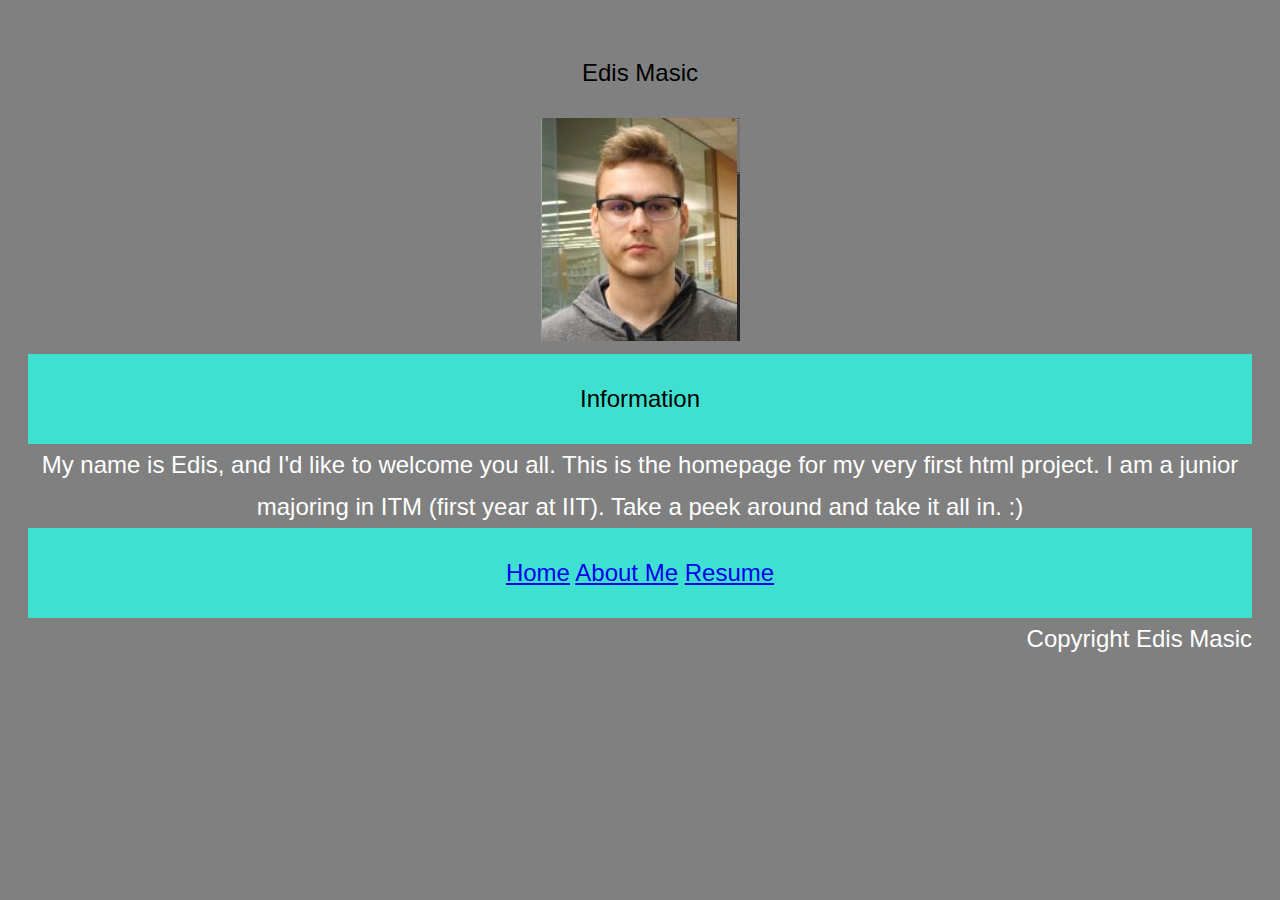
==== index.html @ 7557d163 "pathing" ====
<!DOCTYPE html>
<html lang="en">
<head>
    <meta charset="UTF-8">
    <meta http-equiv="X-UA-Compatible" content="IE=edge">
    <meta name="viewport" content="width=device-width, initial-scale=1.0">
    <link rel="stylesheet" media="screen" href="/assets/screen.css" />
    <title>Home:Edis Masic</title> 
   </head>
   <body>
        
    <H1>
        Edis Masic 
    </H1>
    <figure>
        <img src="/assets/Me.JPG" alt="Image of me!">
    </figure>
  
<main id="content"> </main>
<article id="info">
<h2>Information</h2>
    <p>
        My name is Edis, and I'd like to welcome you all. This is the homepage for my very first html project.
        I am a junior majoring in ITM (first year at IIT). Take a peek around and take it all in. :)
    </p>

</article>



    <nav id="navigation">
        <a href="/">Home</a>
        <a href="/About/index.html" > About Me</a>
        <a href="/Resume/index.html">Resume</a>
      </nav>
      



   
    <footer>
        Copyright Edis Masic 
    </footer>
</body>
</html>
---- assets/screen.css ----
/* http://meyerweb.com/eric/tools/css/reset/
  v2.0 | 20110126
  License: none (public domain)
*/
/* stylelint-disable*/
a,abbr,acronym,address,applet,article,aside,audio,b,big,blockquote,body,canvas,caption,center,cite,code,dd,del,details,dfn,div,dl,dt,em,embed,fieldset,figcaption,figure,footer,form,h1,h2,h3,h4,h5,h6,header,hgroup,html,i,iframe,img,ins,kbd,label,legend,li,mark,menu,nav,object,ol,output,p,pre,q,ruby,s,samp,section,small,span,strike,strong,sub,summary,sup,table,tbody,td,tfoot,th,thead,time,tr,tt,u,ul,var,video{margin:0;padding:0;border:0;font:inherit;vertical-align:baseline}article,aside,details,figcaption,figure,footer,header,hgroup,main,menu,nav,section{display:block}html{line-height:1}body{line-height:inherit}ol,ul{list-style:none}blockquote,q{quotes:none}blockquote:after,blockquote:before,q:after,q:before{content:'';content:none}table{border-collapse:collapse;border-spacing:0}
/* stylelint-enable */

/* Begin site styles below */


html {
  font-size: 1.5em; /* 24/16px= 1.5 em*/
  line-height: 1.1666666667em; /* 28/24px= 1.1666666667 em*/
  font-family: "Helvetica Neue", Helvetica, Arial, sans-serif;
  padding: 0.6666666667em; /* 16/24px= 0.6666666667 em*/
  background-color: grey;
}

body {
  padding: 0.5em; /* 12/24px= 0.5 em*/
  margin: 0;
  line-height: 1.75;
  color: white;
  text-align: center;
} 
figure {
   max-width: 100%;
   text-align: center;
   display: block;
}
h1{
   text-align: center; 
   color: black;
   background-color: grey;
   padding: 1em;
   margin:auto ;
}

h2 {
    text-align: center;
    margin: auto;
    background-color: turquoise;
    color: black;
    padding: 1em;
  }

  h3 {
    text-align: center;
    margin: auto;
    background-color: turquoise;
    color: black;
    padding: 1em;
  }

  h4 {
    text-align: center;
    margin: auto;
    background-color: turquoise;
    color: black;
    padding: 1em;
  }

  nav {
    text-align: center;
    margin: auto;
    background-color: turquoise;
    color: white;
    padding: 1em;
  }

footer{
  text-align: end;
}

ul{
  margin-left: 1em;
  list-style-type: circle;
}

  @media screen and (min-width: 36.875em) {
    main {
      flex-direction: column;
    }
  
    #navigation {
      flex-direction: column;
    }
  }
  
  @media screen and (min-width: 50em) {
    main {
      flex-direction: row;
      align-items: center;
      justify-content: center;
    }
}
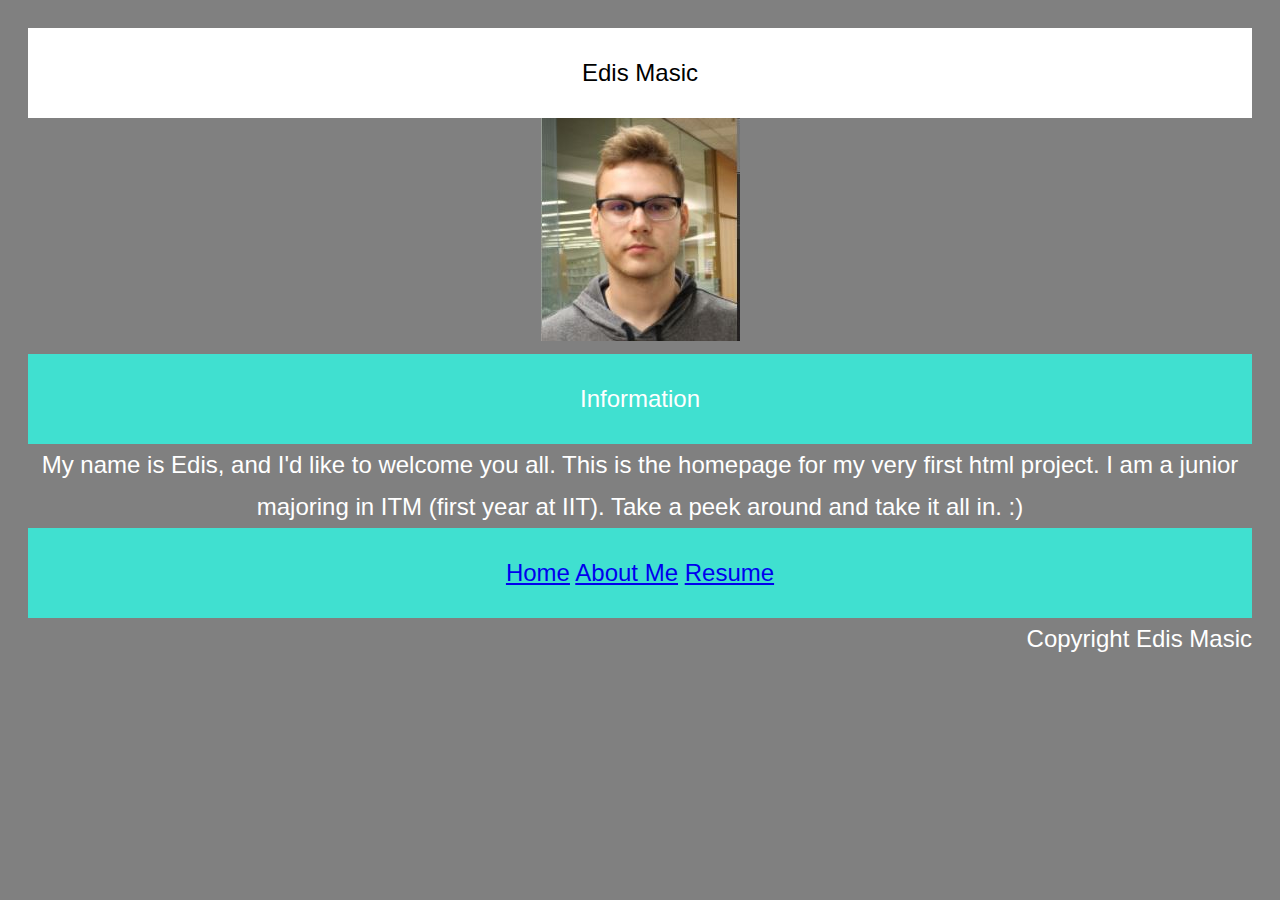
==== commit f308658b: "pathing" ====
--- a/index.html
+++ b/index.html
@@ -4,7 +4,7 @@
     <meta charset="UTF-8">
     <meta http-equiv="X-UA-Compatible" content="IE=edge">
     <meta name="viewport" content="width=device-width, initial-scale=1.0">
-    <link rel="stylesheet" media="screen" href="/assets/screen.css" />
+    <link rel="stylesheet" media="screen" href="assets/screen.css" />
     <title>Home:Edis Masic</title> 
    </head>
    <body>
--- a/assets/screen.css
+++ b/assets/screen.css
@@ -32,7 +32,7 @@
 h1{
    text-align: center; 
    color: black;
-   background-color: grey;
+   background-color: white;
    padding: 1em;
    margin:auto ;
 }
@@ -41,7 +41,7 @@
     text-align: center;
     margin: auto;
     background-color: turquoise;
-    color: black;
+    color: white;
     padding: 1em;
   }
 
@@ -49,7 +49,7 @@
     text-align: center;
     margin: auto;
     background-color: turquoise;
-    color: black;
+    color: white;
     padding: 1em;
   }
 
@@ -57,7 +57,7 @@
     text-align: center;
     margin: auto;
     background-color: turquoise;
-    color: black;
+    color: white;
     padding: 1em;
   }
 
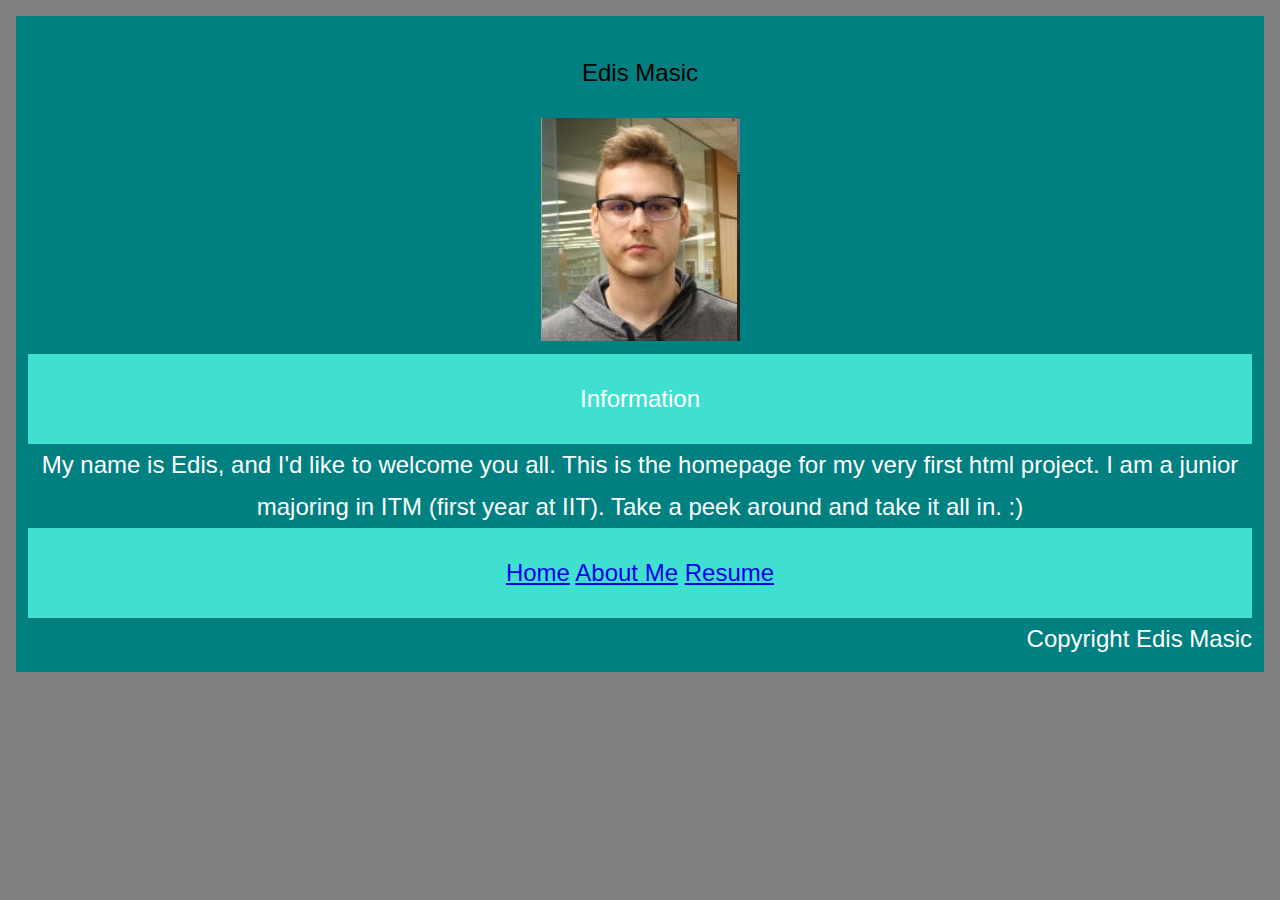
==== commit 0edfecf8: "testing" ====
--- a/index.html
+++ b/index.html
@@ -13,7 +13,7 @@
         Edis Masic 
     </H1>
     <figure>
-        <img src="/assets/Me.JPG" alt="Image of me!">
+        <img src="assets/Me.JPG" alt="Image of me!">
     </figure>
   
 <main id="content"> </main>
@@ -30,8 +30,8 @@
 
     <nav id="navigation">
         <a href="/">Home</a>
-        <a href="/About/index.html" > About Me</a>
-        <a href="/Resume/index.html">Resume</a>
+        <a href="About/index.html" > About Me</a>
+        <a href="myresume/index.html">Resume</a>
       </nav>
       
 
--- a/assets/screen.css
+++ b/assets/screen.css
@@ -16,6 +16,9 @@
   padding: 0.6666666667em; /* 16/24px= 0.6666666667 em*/
   background-color: grey;
 }
+title{
+background-color: grey;
+}
 
 body {
   padding: 0.5em; /* 12/24px= 0.5 em*/
@@ -23,6 +26,7 @@
   line-height: 1.75;
   color: white;
   text-align: center;
+  background-color: teal;
 } 
 figure {
    max-width: 100%;
@@ -32,7 +36,7 @@
 h1{
    text-align: center; 
    color: black;
-   background-color: white;
+   background-color: teal;
    padding: 1em;
    margin:auto ;
 }
@@ -65,7 +69,7 @@
     text-align: center;
     margin: auto;
     background-color: turquoise;
-    color: white;
+    color: black;
     padding: 1em;
   }
 
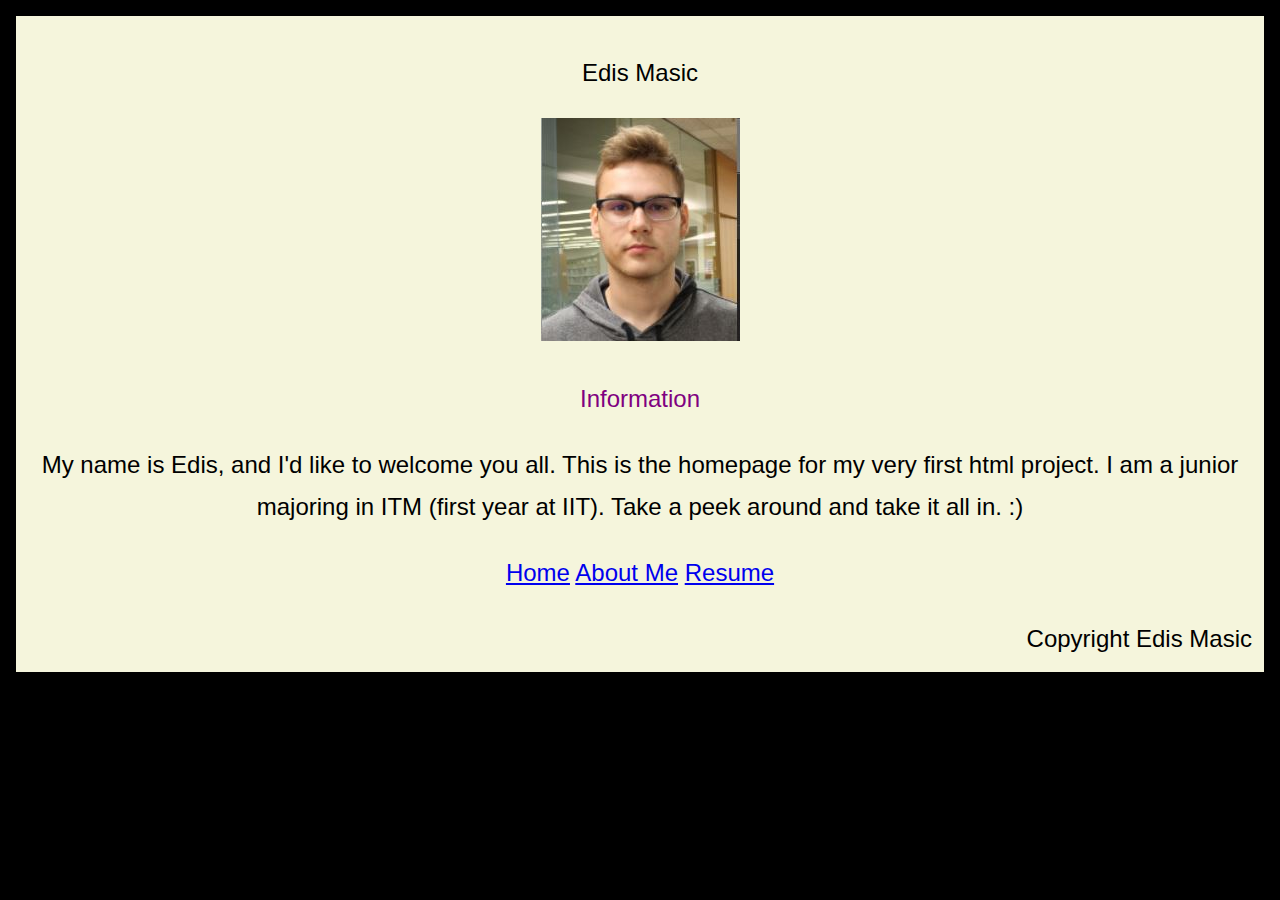
==== commit 955d4d19: "pathing fix" ====
--- a/index.html
+++ b/index.html
@@ -29,7 +29,7 @@
 
 
     <nav id="navigation">
-        <a href="/">Home</a>
+        <a href="index.html">Home</a>
         <a href="About/index.html" > About Me</a>
         <a href="myresume/index.html">Resume</a>
       </nav>
--- a/assets/screen.css
+++ b/assets/screen.css
@@ -14,19 +14,17 @@
   line-height: 1.1666666667em; /* 28/24px= 1.1666666667 em*/
   font-family: "Helvetica Neue", Helvetica, Arial, sans-serif;
   padding: 0.6666666667em; /* 16/24px= 0.6666666667 em*/
-  background-color: grey;
+  background-color: black;
 }
-title{
-background-color: grey;
-}
+
 
 body {
   padding: 0.5em; /* 12/24px= 0.5 em*/
   margin: 0;
   line-height: 1.75;
-  color: white;
   text-align: center;
-  background-color: teal;
+  background-color: beige;
+  color: black;
 } 
 figure {
    max-width: 100%;
@@ -36,7 +34,7 @@
 h1{
    text-align: center; 
    color: black;
-   background-color: teal;
+   background-color: beige;
    padding: 1em;
    margin:auto ;
 }
@@ -44,31 +42,31 @@
 h2 {
     text-align: center;
     margin: auto;
-    background-color: turquoise;
-    color: white;
+    background-color: beige;
+    color: purple;
     padding: 1em;
   }
 
   h3 {
     text-align: center;
     margin: auto;
-    background-color: turquoise;
-    color: white;
+    background-color: beige;
+    color: purple;
     padding: 1em;
   }
 
   h4 {
     text-align: center;
     margin: auto;
-    background-color: turquoise;
-    color: white;
+    background-color: beige;
+    color: purple;
     padding: 1em;
   }
 
   nav {
     text-align: center;
     margin: auto;
-    background-color: turquoise;
+    background-color: beige;
     color: black;
     padding: 1em;
   }
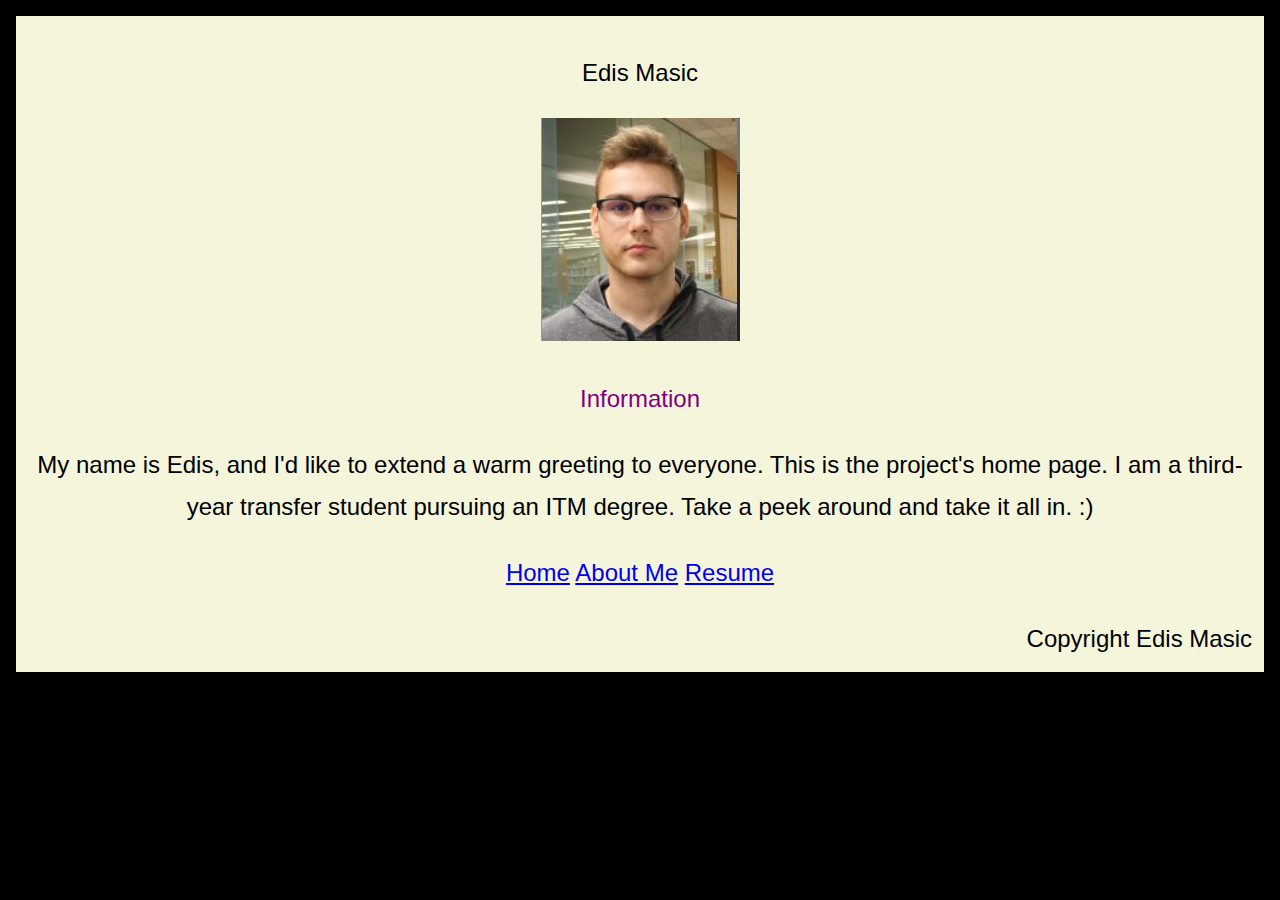
==== commit 8db09a19: "testing" ====
--- a/index.html
+++ b/index.html
@@ -20,8 +20,7 @@
 <article id="info">
 <h2>Information</h2>
     <p>
-        My name is Edis, and I'd like to welcome you all. This is the homepage for my very first html project.
-        I am a junior majoring in ITM (first year at IIT). Take a peek around and take it all in. :)
+        My name is Edis, and I'd like to extend a warm greeting to everyone. This is the project's home page. I am a third-year transfer student pursuing an ITM degree. Take a peek around and take it all in. :)
     </p>
 
 </article>
--- a/assets/screen.css
+++ b/assets/screen.css
@@ -30,6 +30,7 @@
    max-width: 100%;
    text-align: center;
    display: block;
+   height: auto;
 }
 h1{
    text-align: center; 
@@ -80,8 +81,8 @@
   list-style-type: circle;
 }
 
-  @media screen and (min-width: 36.875em) {
-    main {
+  @media screen and (min-width: 360px) {
+    figure{
       flex-direction: column;
     }
   
@@ -90,8 +91,8 @@
     }
   }
   
-  @media screen and (min-width: 50em) {
-    main {
+  @media screen and (min-width: 480px) {
+    figure {
       flex-direction: row;
       align-items: center;
       justify-content: center;
